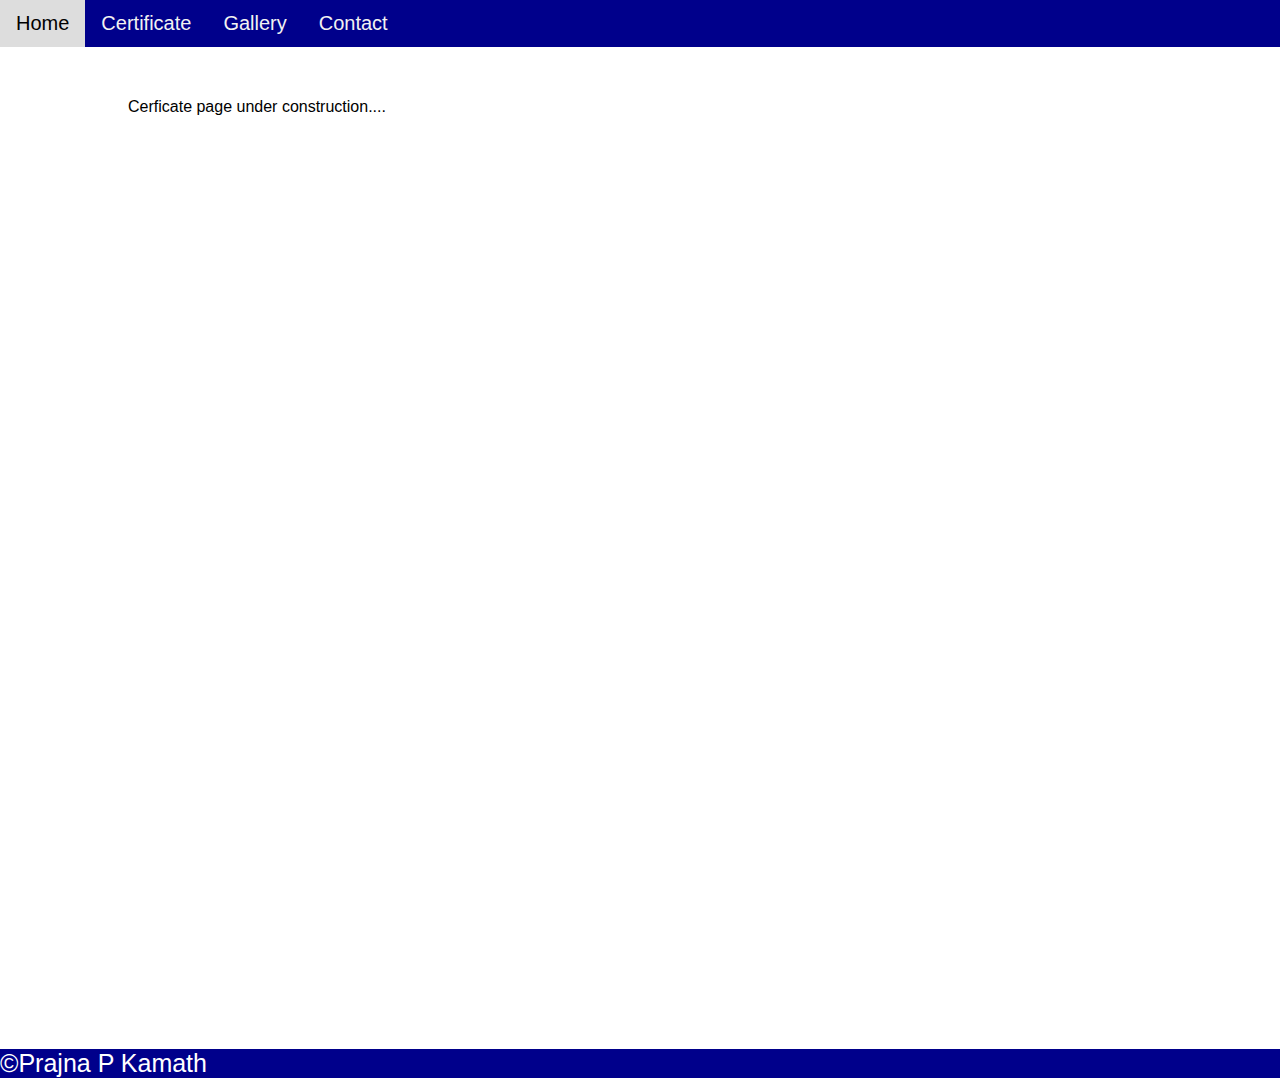
==== certificate.html @ e4ccbe9a "first commit" ====
<!DOCTYPE html>
<html>
<head>
    <title>Prajna P Kamath</title>
    <link rel="stylesheet" href="CSS/main.css">
    </head>
<body>
    <!----Navigation Bar---->
    <div class="topnav">
        <a href="index.html">Home</a>
        <a href="certificate.html">Certificate</a>
        <a href="gallery.html">Gallery</a> 
        <a href="contact.html">Contact</a>   
    </div>
    <!----End of navigation bar---->
    <!---Body content--->
    <div class="content">
       <p>
        Cerficate page under construction....
        
        </p>
    </div>
    <!---end of body content---->
    <!---footer content---->
    <div class="footer">
      &copy;Prajna P  Kamath
    
    </div>
    </body>

</html>
---- CSS/main.css ----
html,body{
    margin:0;
    font-family: Arial,Helvetica,sans-serif;
    height:100%;
}
.topnav{
    overflow:hidden;
    background-color: darkblue;
}
.topnav a{
    float:left;
    display: block;
    color: #f2f2f2;
    text-align: center;
    padding: 12px 16px;
    text-decoration: none;
    font-size: 20px;
    
}
.topnav a:hover{
    background-color:#ddd;
    color:black;
}
.content{
    margin:4% 10% 4% 10%;
    height: 100%;
        font-size: 16px;
}
p{
    text-align: justify;
}
.footer{
    background-color: darkblue;
    padding:8px 5px 8px,5px;
    color:white;
    font-size: 25px;
}
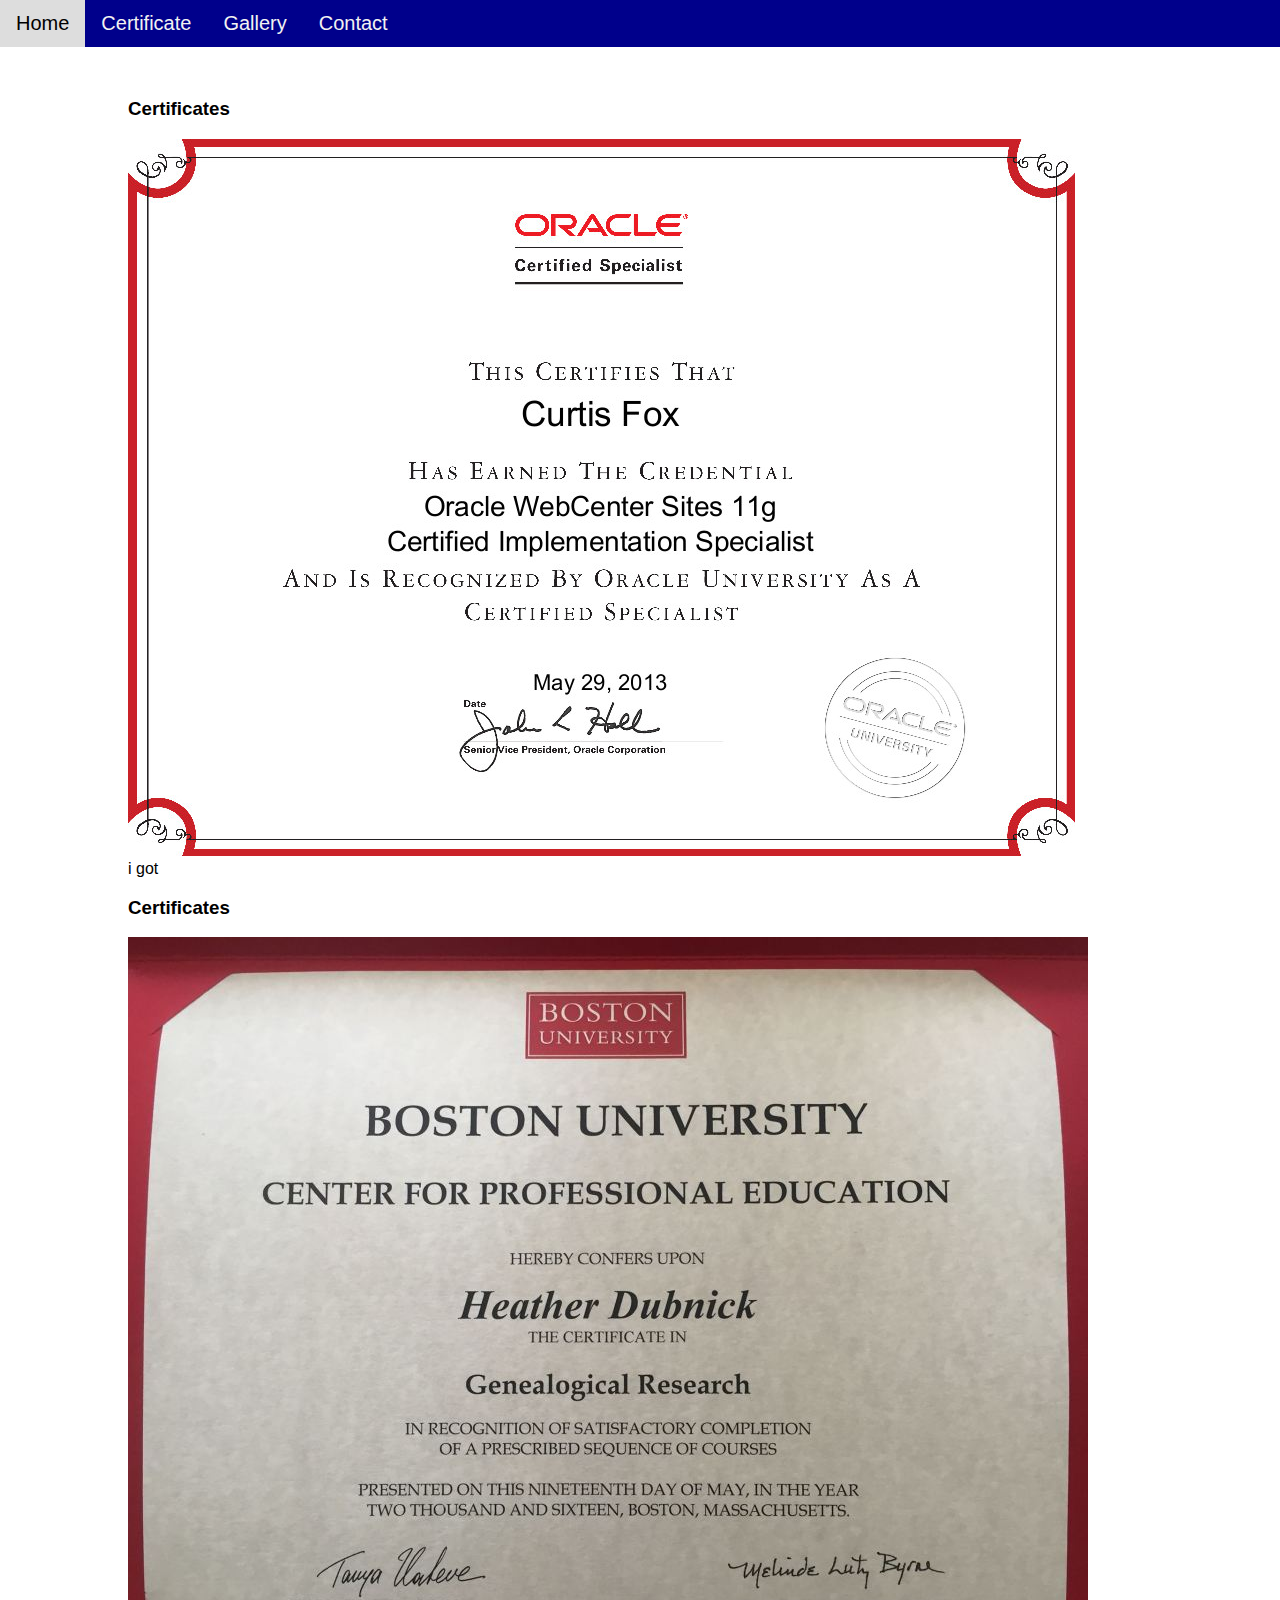
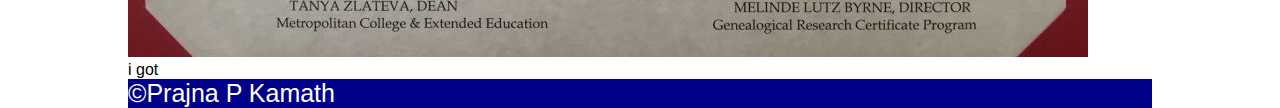
==== commit 203e91d6: "certificate is added" ====
--- a/certificate.html
+++ b/certificate.html
@@ -15,10 +15,18 @@
     <!----End of navigation bar---->
     <!---Body content--->
     <div class="content">
-       <p>
-        Cerficate page under construction....
-        
-        </p>
+        <!----certificates i got--->
+       <h3>Certificates</h3>
+       <div class="certificate">
+       <img src="IMG/certificate1.jpg">
+          <div class="desc">i got</div> 
+           
+           <h3>Certificates</h3>
+       <div class="certificate">
+       <img src="IMG/13391549_10153962128153283_4917605221830549569_o.jpg">
+          <div class="desc">i got</div> 
+    </div>
+    <!----END----->
     </div>
     <!---end of body content---->
     <!---footer content---->
